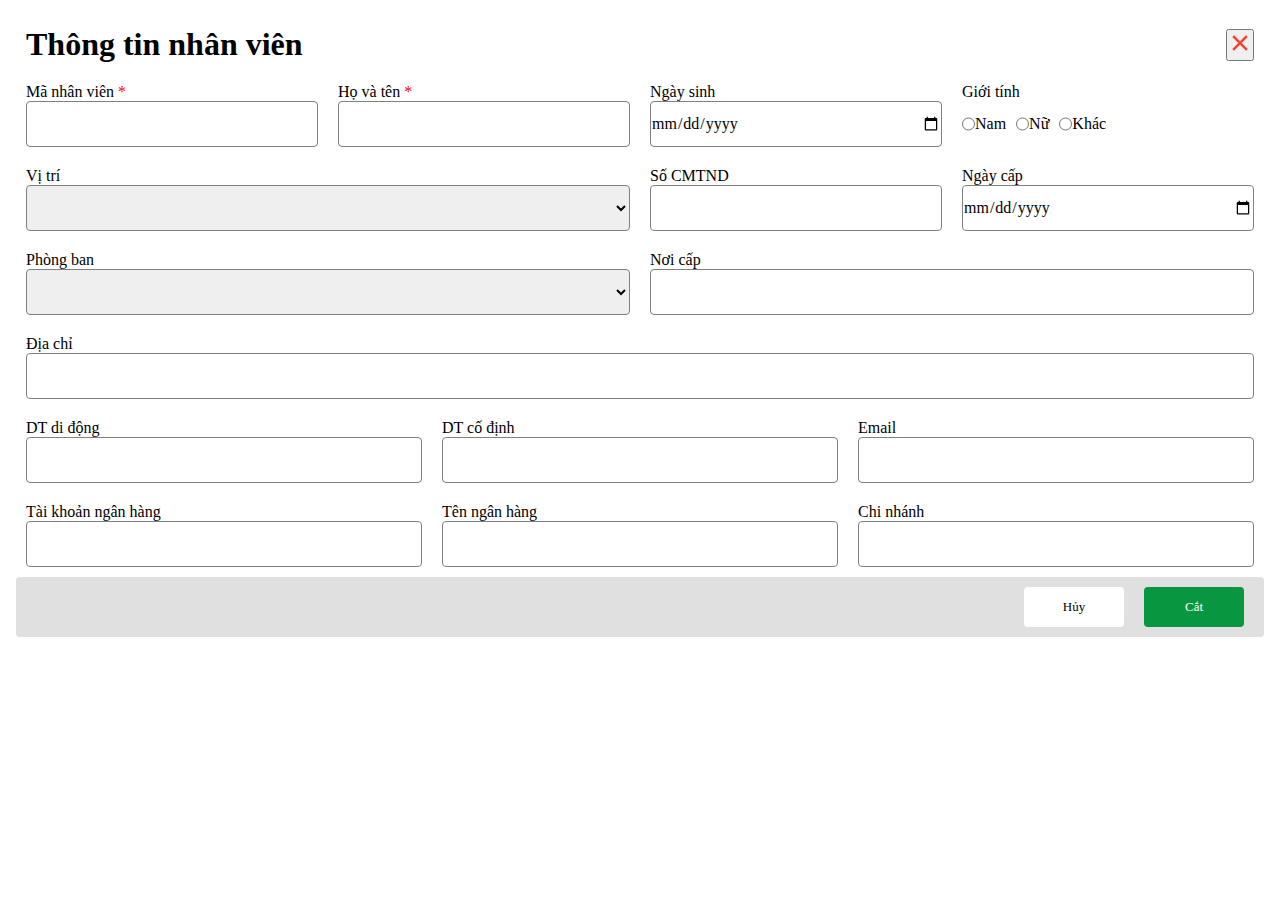
==== pages/formthongtin.html @ 5cf0a0e0 "html css" ====
<!DOCTYPE html>
<html lang="en">
<head>
    <meta charset="UTF-8">
    <meta name="viewport" content="width=device-width, initial-scale=1.0">
    <link rel="stylesheet" href="/css/thongtinhanvien.css">
    <title>Document</title>
</head>
<body>
    <div class="thong-tin-nv">
        <h1 class="flex align-center j-spacebetween">Thông tin nhân viên <button><img src="/assets/assets/icon/close-48.png" width="24px" alt=""></button></h1>
        <div class="row flex align-center j-spacebetween">
            <div class="width-25">
                <label for="maNv">Mã nhân viên <span class="color-red">*</span></label>
                <br>
                <input type="text" name="maNv">
            </div>
            <div class="width-25">
                <label for="hoVaTen">Họ và tên <span class="color-red">*</span></label>
                <br>
                <input type="text" name="hoVaTen">
            </div>

            <div class="width-25">
                <label for="ngaySinh">Ngày sinh </label>
                <br>
                <input type="date" data-date="" data-date-format="DD MMMM YYYY" >
            </div>
            <div class="width-25">
                <label >Giới tính</label>
                <br>
                <div class="flex  align-center">
                <input class="" type="radio" value="Nam" >Nam
                <input class="margin-left-10" type="radio" value="Nữ" >Nữ
                <input class="margin-left-10" type="radio" value="Khác" >Khác
                </div>
            </div>
        </div>
        <div class="row flex align-center j-spacebetween">
            <div class="width-50">
                <label for="viTri">Vị trí</label>
                <br>
                <select name="viTri" id="">

                </select>
            </div>
            <div class="width-25" >
                <label for="soCMTND">Số CMTND </label>
                <br>
                <input type="text">
            </div>
            <div class="width-25">
                <label for="ngaySinh">Ngày cấp </label>
                <br>
                <input type="date" data-date="" data-date-format="DD MMMM YYYY" >
            </div>
        </div>
        <div class="row flex align-center j-spacebetween">
            <div class="width-50">
                <label for="phongBan">Phòng ban</label>
                <br>
                <select name="phongBan" id="">

                </select>
            </div>
            <div class="width-50" >
                <label for="noiCap">Nơi cấp</label>
                <br>
                <input type="text">
            </div>
            
        </div>
        <div class="row c">
            <div class="width-100">
                <label for="diaChi">Địa chỉ </label>
                <br>
                <input type="text" >
            </div>
        </div>
        <div class="row flex align-center j-spacebetween">
            <div class="width-30">
                <label for="">DT di động</label>
                <br>
                <input type="text" >
            </div>
            <div class="width-30">
                <label for="">DT cố định </label>
                <br>
                <input type="text" >
            </div>
            <div class="width-30">
                <label for="">Email </label>
                <br>
                <input type="text" >
            </div>
        </div>
        <div class="row flex align-center j-spacebetween">
            <div class="width-30">
                <label for="">Tài khoản ngân hàng</label>
                <br>
                <input type="text" >
            </div>
            <div class="width-30">
                <label for="">Tên ngân hàng </label>
                <br>
                <input type="text" >
            </div>
            <div class="width-30">
                <label for="">Chi nhánh </label>
                <br>
                <input type="text" >
            </div>
        </div>
        <div class="row flex j-end align-center width-100" style="background-color: #E0E0E0; border-radius: 4px;">
            <button class="button button-huy">Hủy</button>
            <button class="button">Cắt</button>
        </div>
    </div>
</body>
</html>
---- css/thongtinhanvien.css ----
@import url(components/font.css);
@import url(components/flexbox.css);
@import url(components/button.css);
*{
    padding: 0;
    margin: 0;
    box-sizing: border-box;
    font-family: GoogleSands;
}
.thong-tin-nv{
    padding: 16px;
}
.width-auto{
    width: auto;
}
.thong-tin-nv input{
    font-size: 16px;
    height: 46px;
    border: 1px solid gray;
    border-radius: 4px;
    outline: none;
    
}
.thong-tin-nv input[type="text"], .thong-tin-nv input[type="date"]{
    width: 100%;
    display: block; 
}
.thong-tin-nv h1, .width-25, .width-50, .width-30, .width-100{
    padding:  10px 10px;
}
.width-25{
    width: 25%;
    
}
.width-50{
    width: 50%;
}
.width-30{
    width: 33.33%;
}
.width-100{
    width: 100%;
}
.color-red{
    color: red;
}
.margin-left-10{
    margin-left: 10px;
}
select{
    width: 100%;
    height: 46px;
    border: 1px solid gray;
    border-radius: 4px;
}
.row button{
    margin: 0 10px;
    border-radius: 4px;
    cursor: pointer;
    border: none;
}
.thong-tin-nv label{
    font-size: 16px;
}
.button-huy{
    background-color: white !important;color: black !important;
}
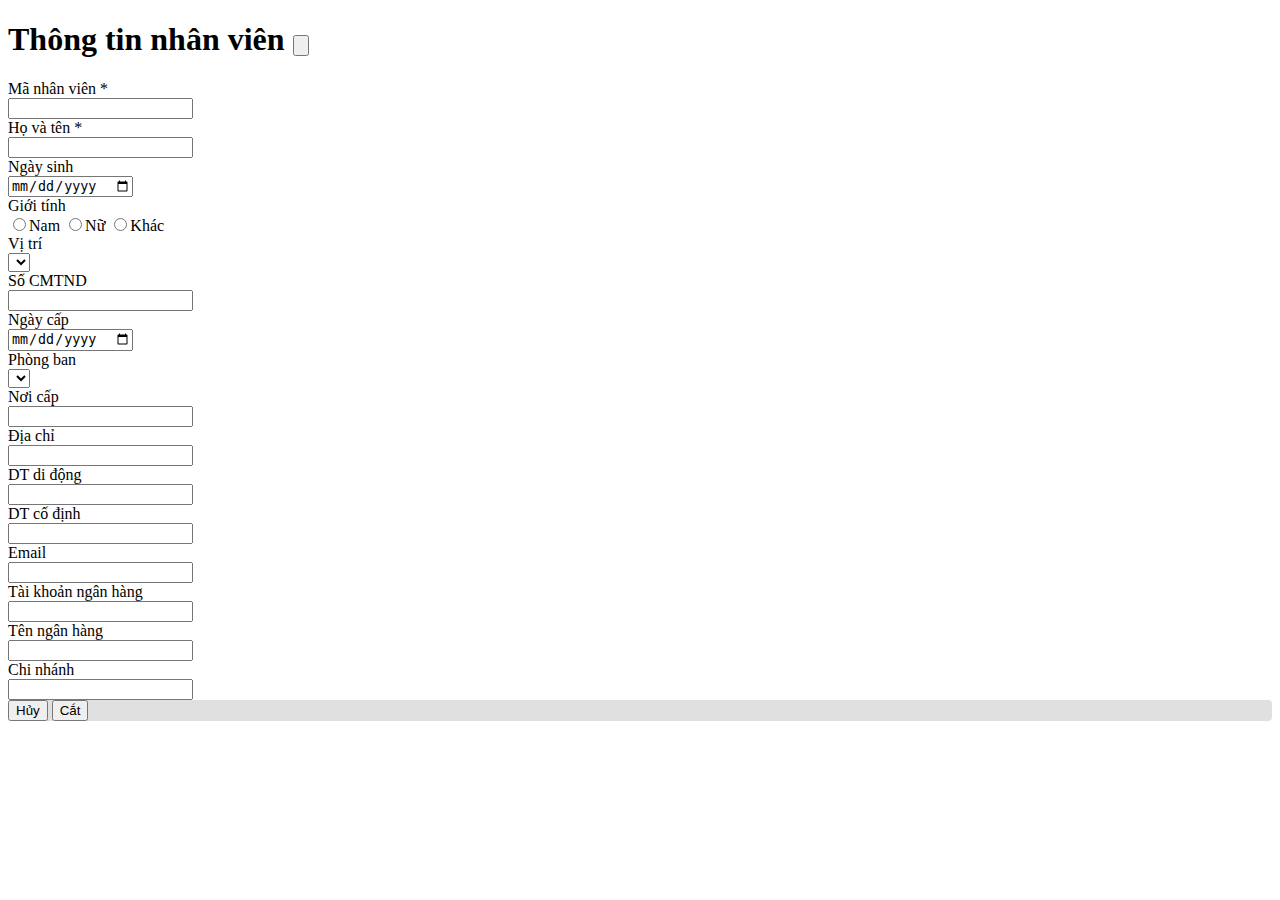
==== commit 2cb4bc1c: "update link, css" ====
--- a/pages/formthongtin.html
+++ b/pages/formthongtin.html
@@ -3,12 +3,12 @@
 <head>
     <meta charset="UTF-8">
     <meta name="viewport" content="width=device-width, initial-scale=1.0">
-    <link rel="stylesheet" href="/css/thongtinhanvien.css">
+    <link rel="stylesheet" href="./css/thongtinhanvien.css">
     <title>Document</title>
 </head>
 <body>
     <div class="thong-tin-nv">
-        <h1 class="flex align-center j-spacebetween">Thông tin nhân viên <button><img src="/assets/assets/icon/close-48.png" width="24px" alt=""></button></h1>
+        <h1 class="flex align-center j-spacebetween">Thông tin nhân viên <button><img src="./assets/assets/icon/close-48.png" width="24px" alt=""></button></h1>
         <div class="row flex align-center j-spacebetween">
             <div class="width-25">
                 <label for="maNv">Mã nhân viên <span class="color-red">*</span></label>
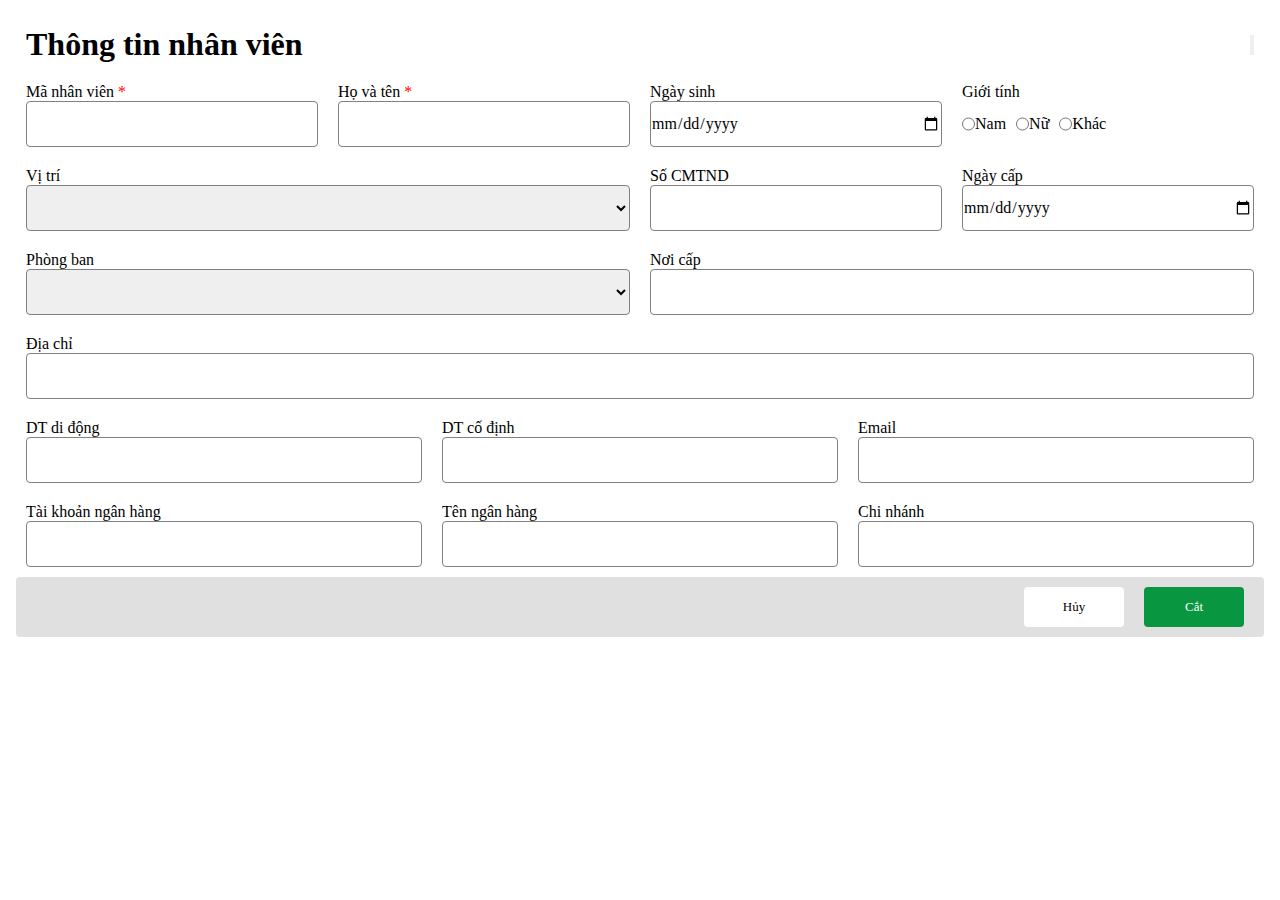
==== commit 668cdd26: "sua link css" ====
--- a/pages/formthongtin.html
+++ b/pages/formthongtin.html
@@ -3,7 +3,7 @@
 <head>
     <meta charset="UTF-8">
     <meta name="viewport" content="width=device-width, initial-scale=1.0">
-    <link rel="stylesheet" href="./css/thongtinhanvien.css">
+    <link rel="stylesheet" href="../css/thongtinhanvien.css">
     <title>Document</title>
 </head>
 <body>
--- a/css/thongtinhanvien.css
+++ b/css/thongtinhanvien.css
@@ -0,0 +1,67 @@
+@import url(components/font.css);
+@import url(components/flexbox.css);
+@import url(components/button.css);
+*{
+    padding: 0;
+    margin: 0;
+    box-sizing: border-box;
+    font-family: GoogleSands;
+}
+.thong-tin-nv{
+    padding: 16px;
+}
+.width-auto{
+    width: auto;
+}
+.thong-tin-nv input{
+    font-size: 16px;
+    height: 46px;
+    border: 1px solid gray;
+    border-radius: 4px;
+    outline: none;
+    
+}
+.thong-tin-nv input[type="text"], .thong-tin-nv input[type="date"]{
+    width: 100%;
+    display: block; 
+}
+.thong-tin-nv h1, .width-25, .width-50, .width-30, .width-100{
+    padding:  10px 10px;
+}
+.width-25{
+    width: 25%;
+    
+}
+.width-50{
+    width: 50%;
+}
+.width-30{
+    width: 33.33%;
+}
+.width-100{
+    width: 100%;
+}
+.color-red{
+    color: red;
+}
+.margin-left-10{
+    margin-left: 10px;
+}
+select{
+    width: 100%;
+    height: 46px;
+    border: 1px solid gray;
+    border-radius: 4px;
+}
+.row button{
+    margin: 0 10px;
+    border-radius: 4px;
+    cursor: pointer;
+    border: none;
+}
+.thong-tin-nv label{
+    font-size: 16px;
+}
+.button-huy{
+    background-color: white !important;color: black !important;
+}
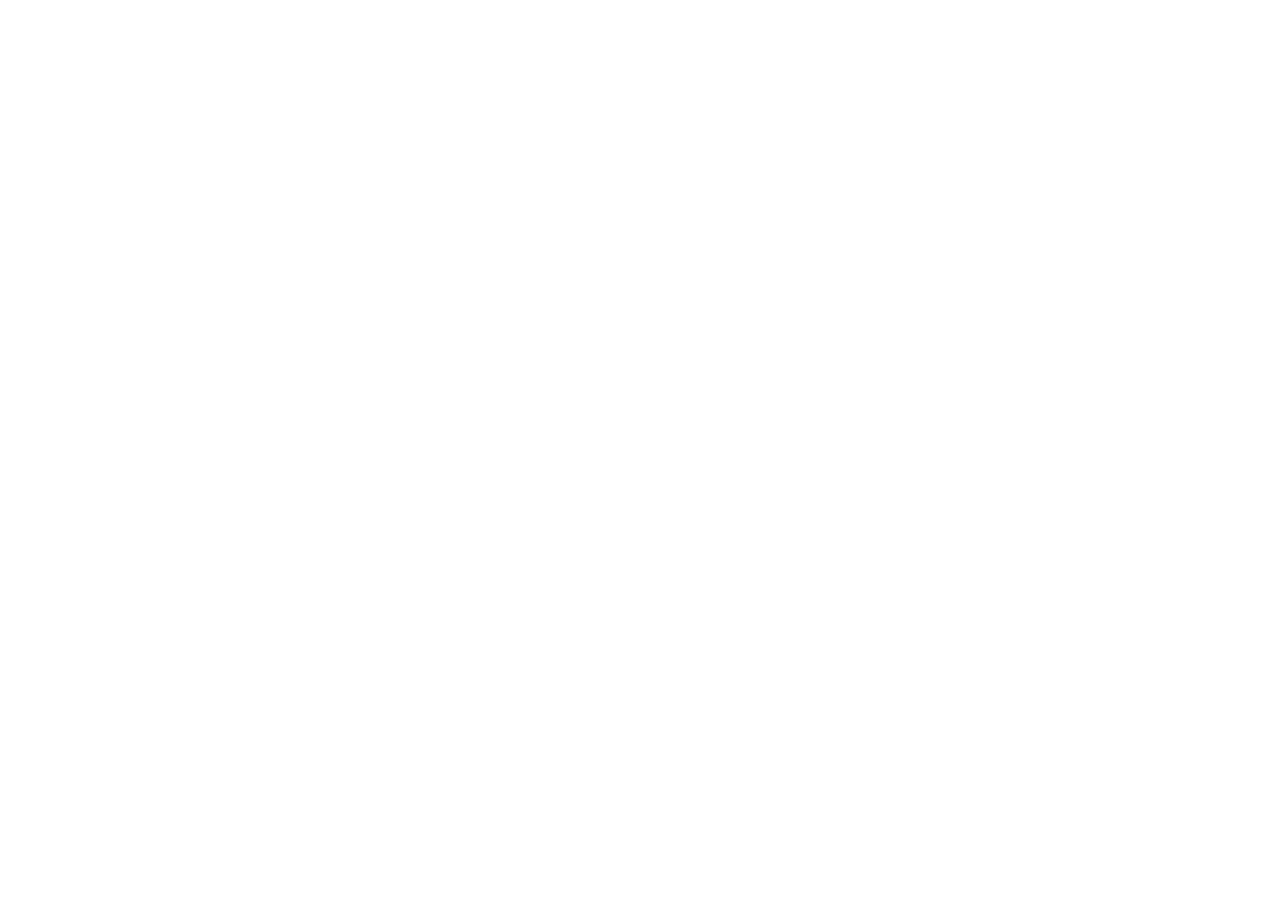
==== commit cd8370f1: "them js openform" ====
--- a/pages/formthongtin.html
+++ b/pages/formthongtin.html
@@ -7,114 +7,6 @@
     <title>Document</title>
 </head>
 <body>
-    <div class="thong-tin-nv">
-        <h1 class="flex align-center j-spacebetween">Thông tin nhân viên <button><img src="./assets/assets/icon/close-48.png" width="24px" alt=""></button></h1>
-        <div class="row flex align-center j-spacebetween">
-            <div class="width-25">
-                <label for="maNv">Mã nhân viên <span class="color-red">*</span></label>
-                <br>
-                <input type="text" name="maNv">
-            </div>
-            <div class="width-25">
-                <label for="hoVaTen">Họ và tên <span class="color-red">*</span></label>
-                <br>
-                <input type="text" name="hoVaTen">
-            </div>
-
-            <div class="width-25">
-                <label for="ngaySinh">Ngày sinh </label>
-                <br>
-                <input type="date" data-date="" data-date-format="DD MMMM YYYY" >
-            </div>
-            <div class="width-25">
-                <label >Giới tính</label>
-                <br>
-                <div class="flex  align-center">
-                <input class="" type="radio" value="Nam" >Nam
-                <input class="margin-left-10" type="radio" value="Nữ" >Nữ
-                <input class="margin-left-10" type="radio" value="Khác" >Khác
-                </div>
-            </div>
-        </div>
-        <div class="row flex align-center j-spacebetween">
-            <div class="width-50">
-                <label for="viTri">Vị trí</label>
-                <br>
-                <select name="viTri" id="">
-
-                </select>
-            </div>
-            <div class="width-25" >
-                <label for="soCMTND">Số CMTND </label>
-                <br>
-                <input type="text">
-            </div>
-            <div class="width-25">
-                <label for="ngaySinh">Ngày cấp </label>
-                <br>
-                <input type="date" data-date="" data-date-format="DD MMMM YYYY" >
-            </div>
-        </div>
-        <div class="row flex align-center j-spacebetween">
-            <div class="width-50">
-                <label for="phongBan">Phòng ban</label>
-                <br>
-                <select name="phongBan" id="">
-
-                </select>
-            </div>
-            <div class="width-50" >
-                <label for="noiCap">Nơi cấp</label>
-                <br>
-                <input type="text">
-            </div>
-            
-        </div>
-        <div class="row c">
-            <div class="width-100">
-                <label for="diaChi">Địa chỉ </label>
-                <br>
-                <input type="text" >
-            </div>
-        </div>
-        <div class="row flex align-center j-spacebetween">
-            <div class="width-30">
-                <label for="">DT di động</label>
-                <br>
-                <input type="text" >
-            </div>
-            <div class="width-30">
-                <label for="">DT cố định </label>
-                <br>
-                <input type="text" >
-            </div>
-            <div class="width-30">
-                <label for="">Email </label>
-                <br>
-                <input type="text" >
-            </div>
-        </div>
-        <div class="row flex align-center j-spacebetween">
-            <div class="width-30">
-                <label for="">Tài khoản ngân hàng</label>
-                <br>
-                <input type="text" >
-            </div>
-            <div class="width-30">
-                <label for="">Tên ngân hàng </label>
-                <br>
-                <input type="text" >
-            </div>
-            <div class="width-30">
-                <label for="">Chi nhánh </label>
-                <br>
-                <input type="text" >
-            </div>
-        </div>
-        <div class="row flex j-end align-center width-100" style="background-color: #E0E0E0; border-radius: 4px;">
-            <button class="button button-huy">Hủy</button>
-            <button class="button">Cắt</button>
-        </div>
-    </div>
+    
 </body>
 </html>--- a/css/thongtinhanvien.css
+++ b/css/thongtinhanvien.css
@@ -7,12 +7,13 @@
     box-sizing: border-box;
     font-family: GoogleSands;
 }
-.thong-tin-nv{
+.form{
     padding: 16px;
 }
 .width-auto{
     width: auto;
 }
+
 .thong-tin-nv input{
     font-size: 16px;
     height: 46px;
@@ -37,6 +38,9 @@
 }
 .width-30{
     width: 33.33%;
+}
+.width-75{
+    width: 75%;
 }
 .width-100{
     width: 100%;
@@ -65,3 +69,38 @@
 .button-huy{
     background-color: white !important;color: black !important;
 }
+
+.thong-tin-nv{
+    position: fixed;
+    top:0;
+    bottom: 0;
+    left: 0;
+    right: 0 ;
+    background-color: rgba(0,0,0,0.4);
+    align-items: center;
+    justify-content: center;
+    z-index: 100;
+    display: flex;
+    justify-content: center;
+}
+.form{
+    background-color: white;
+}
+.display-none{
+    display: none;
+}
+
+.thong-tin-nv .open{
+    display: flex;
+}
+
+@keyframes modalFadeIn{
+    from{
+        transform: translateY(-140px);
+        opacity: 0;
+    }
+    to{
+        transform: translateY(0);
+        opacity: 1;
+    }
+}
